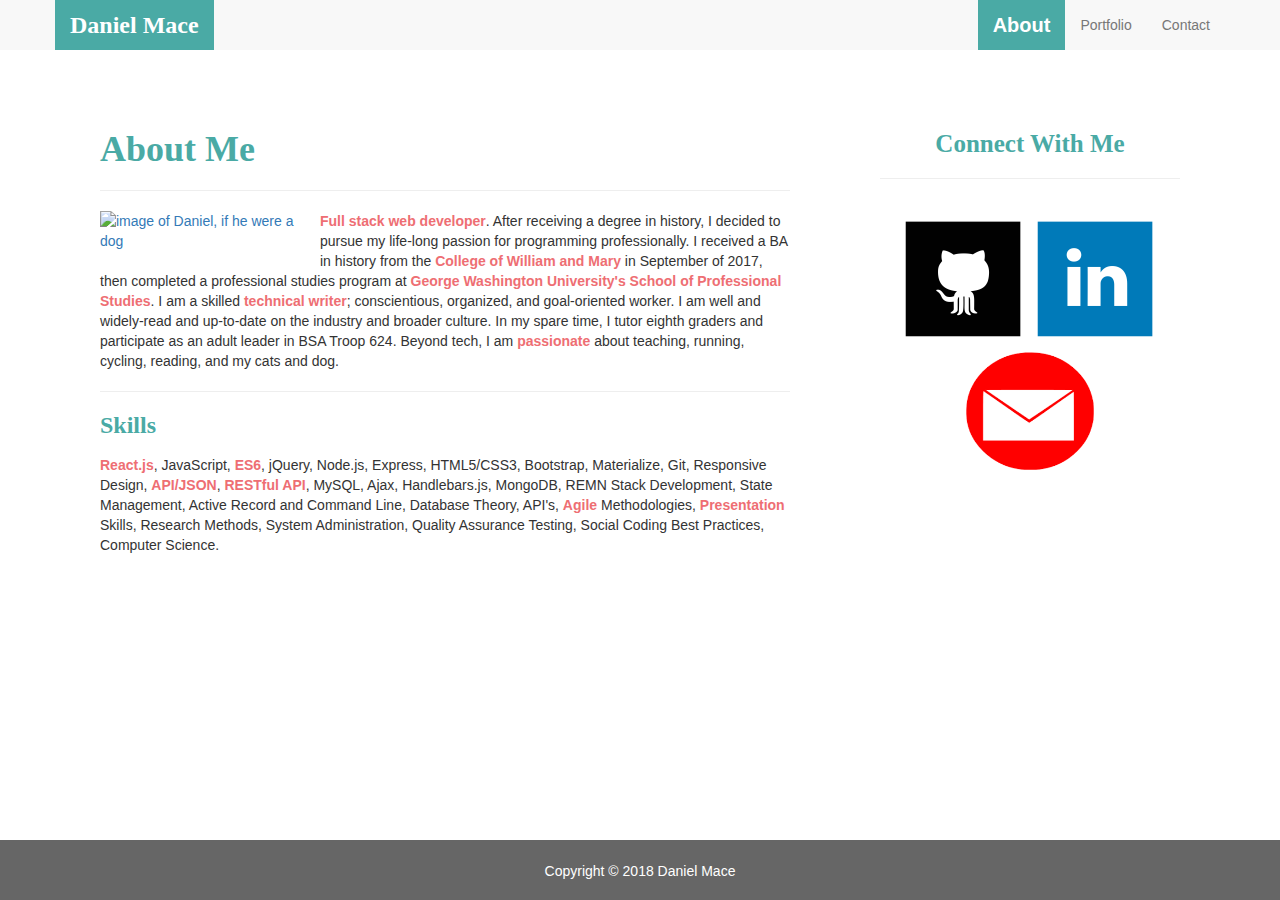
==== index.html @ 0500d719 "further polishing" ====
<!DOCTYPE html>
<html lang="en-us">
<head>
  <meta charset="UTF-8">
  <meta name="viewport" content="width=device-width, initial-scale=1.0">
  <meta http-equiv="X-UA-Compatible" content="ie=edge">
  <title>Daniel Mace - About</title>
  <!-- Boostrap Stylesheet -->
  <link rel="stylesheet" href="assets/css/reset.css">
  <link rel="stylesheet" href="https://maxcdn.bootstrapcdn.com/bootstrap/3.3.7/css/bootstrap.min.css" integrity="sha384-BVYiiSIFeK1dGmJRAkycuHAHRg32OmUcww7on3RYdg4Va+PmSTsz/K68vbdEjh4u"
    crossorigin="anonymous">
  <!-- Our own CSS stylesheet -->
  <link rel="stylesheet" href="assets\css\style.css" media="screen">
</head>
<link rel="icon" href="assets\images\code-interface-symbol-of-signs_318-53866.jpg">
<body>
  <nav class="navbar navbar-default navbar-fixed-top">
    <div class="container">
      <!-- Brand and toggle get grouped for better mobile display -->
      <div class="navbar-header">
        <button type="button" class="navbar-toggle collapsed" data-toggle="collapse" data-target="#page-nav-collapse" aria-expanded="false">
          <span class="sr-only">Toggle navigation</span>
          <span class="icon-bar"></span>
          <span class="icon-bar"></span>
          <span class="icon-bar"></span>
        </button>
        <a class="navbar-brand" id="logo">Daniel Mace</a>
      </div>
      <!-- Collect the nav links, forms, and other content for toggling -->
      <div class="collapse navbar-collapse" id="page-nav-collapse">
        <ul class="nav navbar-nav navbar-right">
          <li>
            <a id="first-page" href="index.html">About</a>
          </li>
          <li>
            <a href="portfolio.html">Portfolio</a>
          </li>
          <li>
            <a href="contact.html">Contact</a>
          </li>
        </ul>
      </div>
      <!-- /.navbar-collapse -->
    </div>
    <!-- /.container -->
  </nav>
  <!-- End of navbar -->
  <!-- Start of container -->
  <main class="container">
    <section class="row">
      <div class="col-md-8">
        <article class="block">
          <h1 class="block-header">About Me</h1>
          <hr />
          <a href="https://www.youtube.com/watch?v=B0KsT2zZwoM" target="_blank"><img src="assets\images\33870032 (1).jpg" alt="image of Daniel, if he were a dog" id="about-image" /></a>
          <p><strong>Full stack web developer</strong>. After receiving a degree in history, I decided to pursue my life-long passion for programming professionally. I received a BA in history from the <strong>College of William and Mary</strong> in September of 2017, then completed a professional studies program at <strong>George Washington University's School of Professional Studies</strong>. I am a skilled <strong>technical writer</strong>; conscientious, organized, and goal-oriented worker. I am well and widely-read and up-to-date on the industry and broader culture. In my spare time, I tutor eighth graders and participate as an adult leader in BSA Troop 624. Beyond tech, I am <strong>passionate</strong> about teaching, running, cycling, reading, and my cats and dog.</p>
          <hr />
          <h2>Skills</h2>
          <p> <strong>React.js</strong>, JavaScript, <strong>ES6</strong>, jQuery, Node.js, Express, HTML5/CSS3, Bootstrap, Materialize, Git, Responsive Design, <strong>API/JSON</strong>, <strong>RESTful API</strong>, MySQL, Ajax, Handlebars.js, MongoDB, REMN Stack Development, State Management, Active Record and Command Line, Database Theory, API's, <strong>Agile</strong> Methodologies, <strong>Presentation</strong> Skills, Research Methods, System Administration, Quality Assurance Testing, Social Coding Best Practices, Computer Science.
          </p>
        </article>
      </div>
      <div class="col-md-4">
        <aside class="block">
          <h1 class="block-header connect-header">Connect With Me</h1>
          <hr />
          <div id="images">
            <btn><a href="https://github.com/Daniibooii" target="_blank"><img class="icon" src="assets\images\github_square_black-128.png" alt="Github profile"</img></a></btn>
            <btn><a href="https://www.linkedin.com/in/daniel-mace" target="_blank"><img class="icon" src="assets\images\linkedin_square_color-128.png" alt="LinkedIn profile"</img></btn>
            <btn><a href="contact.html"><img class="icon2" src="assets\images\email-icon2.png" alt="email icon"</img></btn></a>
          </div>
        </aside>
      </div>
    </section>
  </main>
  <!-- End of container -->
  <!-- Start of footer -->
  <footer class="footer">
    <div class="two-toned-footer-color"></div>
    <p class="text-muted text-muted-footer text-center">
      Copyright © 2018 Daniel Mace
    </p>
  </footer>
  <!-- End of footer -->
  <!-- jQuery CDN -->
  <script type="text/javascript" src="https://cdnjs.cloudflare.com/ajax/libs/jquery/3.2.1/jquery.min.js"></script>
  <!-- Bootstrap CDN -->
  <script src="https://maxcdn.bootstrapcdn.com/bootstrap/3.3.7/js/bootstrap.min.js" integrity="sha384-Tc5IQib027qvyjSMfHjOMaLkfuWVxZxUPnCJA7l2mCWNIpG9mGCD8wGNIcPD7Txa"
    crossorigin="anonymous"></script>
</body>
</html>
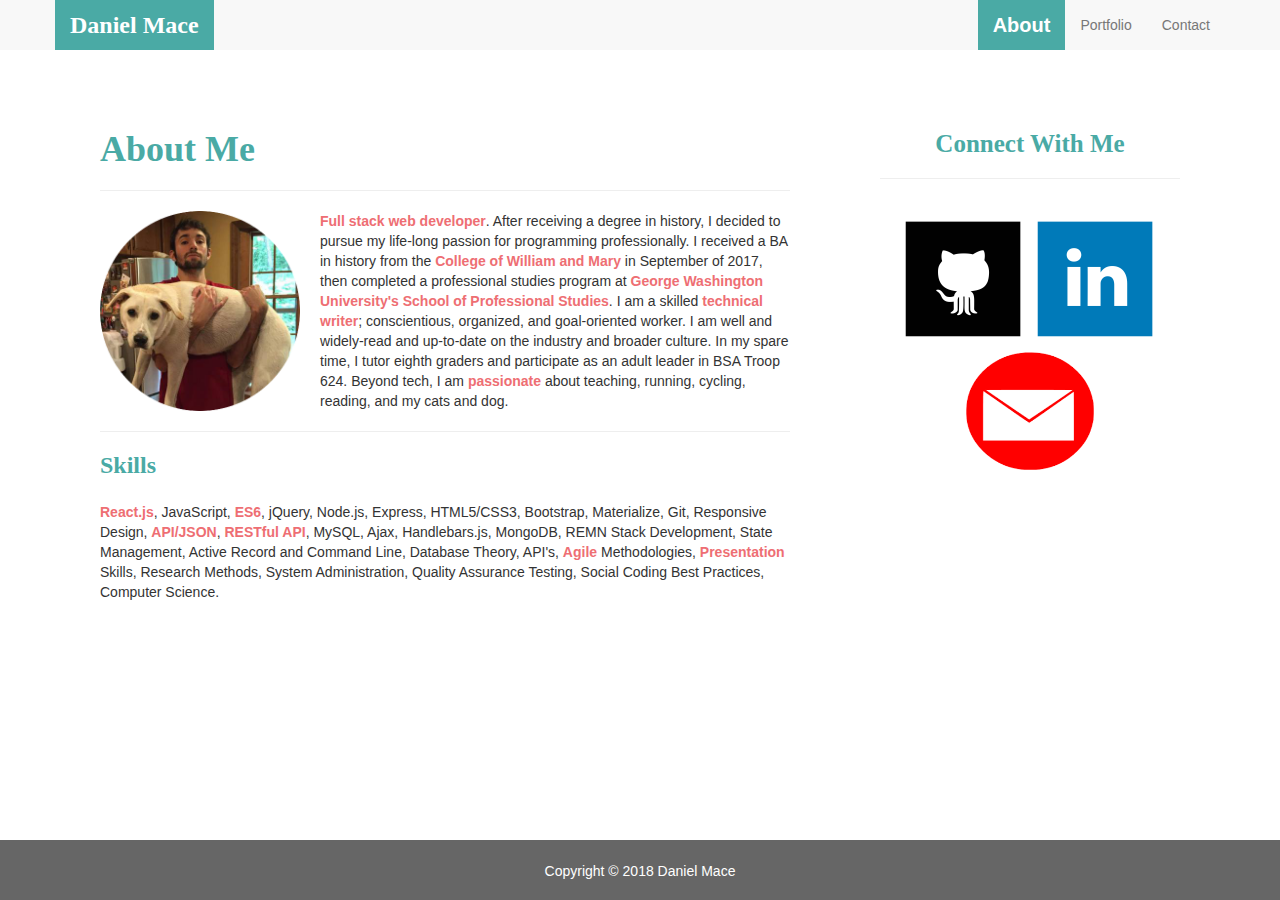
==== commit 5245e6be: "new personal image added, email address added to each page, button feature added for email icon and " ====
--- a/index.html
+++ b/index.html
@@ -52,7 +52,8 @@
         <article class="block">
           <h1 class="block-header">About Me</h1>
           <hr />
-          <a href="https://www.youtube.com/watch?v=B0KsT2zZwoM" target="_blank"><img src="assets\images\33870032 (1).jpg" alt="image of Daniel, if he were a dog" id="about-image" /></a>
+          <img src="assets\images\DanielMaceWithDoggo.png" alt="image of Daniel with his doggo" id="about-image1" />
+          <a href="https://www.youtube.com/watch?v=B0KsT2zZwoM" target="_blank"><img src="assets\images\33870032 (1).jpg" alt="image of Daniel, if he were a dog" id="about-image2" /></a>
           <p><strong>Full stack web developer</strong>. After receiving a degree in history, I decided to pursue my life-long passion for programming professionally. I received a BA in history from the <strong>College of William and Mary</strong> in September of 2017, then completed a professional studies program at <strong>George Washington University's School of Professional Studies</strong>. I am a skilled <strong>technical writer</strong>; conscientious, organized, and goal-oriented worker. I am well and widely-read and up-to-date on the industry and broader culture. In my spare time, I tutor eighth graders and participate as an adult leader in BSA Troop 624. Beyond tech, I am <strong>passionate</strong> about teaching, running, cycling, reading, and my cats and dog.</p>
           <hr />
           <h2>Skills</h2>
@@ -66,8 +67,9 @@
           <hr />
           <div id="images">
             <btn><a href="https://github.com/Daniibooii" target="_blank"><img class="icon" src="assets\images\github_square_black-128.png" alt="Github profile"</img></a></btn>
-            <btn><a href="https://www.linkedin.com/in/daniel-mace" target="_blank"><img class="icon" src="assets\images\linkedin_square_color-128.png" alt="LinkedIn profile"</img></btn>
-            <btn><a href="contact.html"><img class="icon2" src="assets\images\email-icon2.png" alt="email icon"</img></btn></a>
+            <btn><a href="https://www.linkedin.com/in/daniel-mace" target="_blank"><img class="icon" src="assets\images\linkedin_square_color-128.png" alt="LinkedIn profile"</img></a></btn>
+            <btn><img class="icon2" id="email-image" src="assets\images\email-icon2.png" alt="email icon"</img></btn>
+            <btn><img class="icon3" id="email-address-image" src="assets\images\email-icon3.png" alt="Daniel's email address"</img></btn>
           </div>
         </aside>
       </div>
@@ -86,6 +88,7 @@
   <script type="text/javascript" src="https://cdnjs.cloudflare.com/ajax/libs/jquery/3.2.1/jquery.min.js"></script>
   <!-- Bootstrap CDN -->
   <script src="https://maxcdn.bootstrapcdn.com/bootstrap/3.3.7/js/bootstrap.min.js" integrity="sha384-Tc5IQib027qvyjSMfHjOMaLkfuWVxZxUPnCJA7l2mCWNIpG9mGCD8wGNIcPD7Txa"
-    crossorigin="anonymous"></script>
+  crossorigin="anonymous"></script>
+  <script type="text/javascript" src="assets\javascript\script.js"></script>
 </body>
 </html>
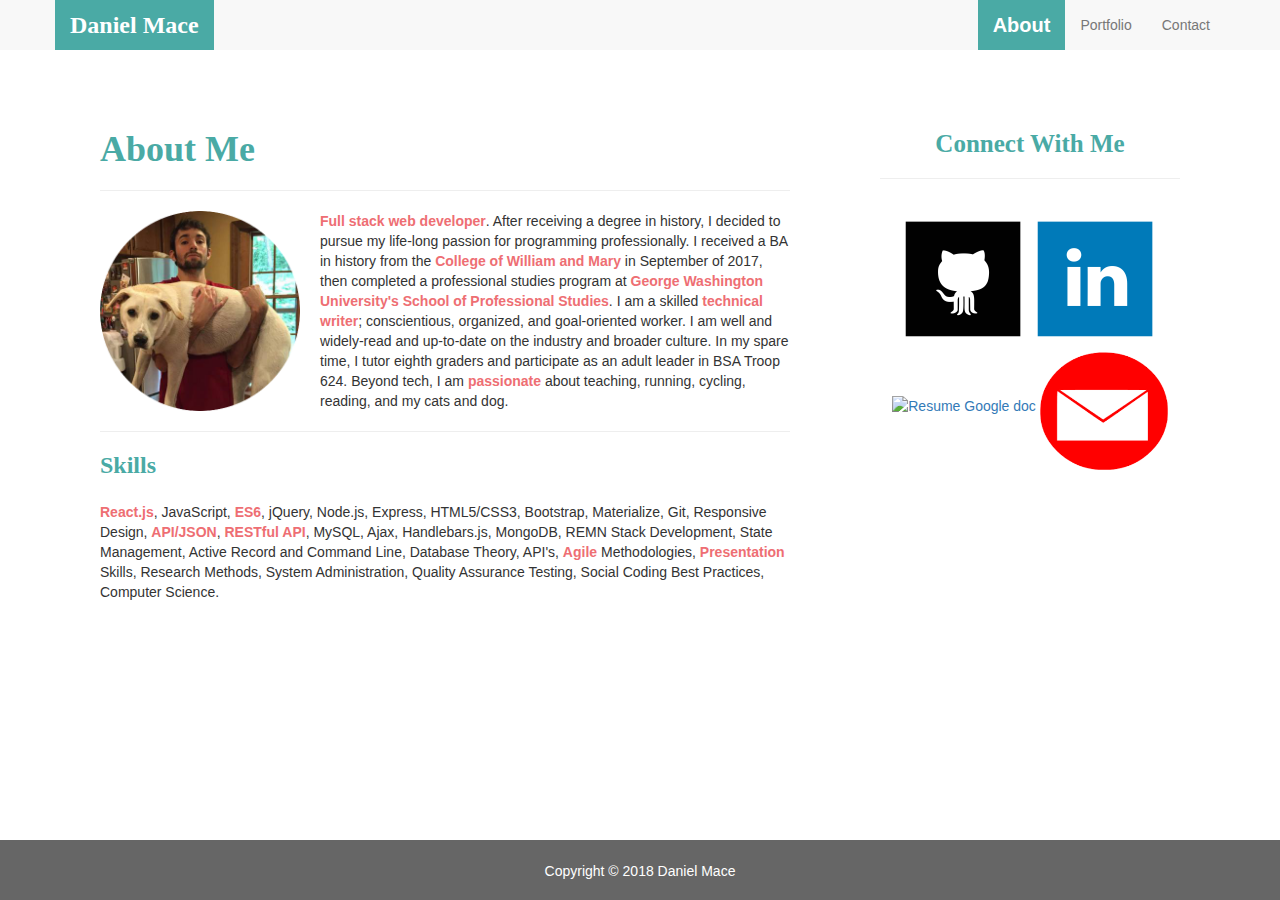
==== commit 6b15116e: "closed some <img> tags, switched order or buttons" ====
--- a/index.html
+++ b/index.html
@@ -54,7 +54,7 @@
           <hr />
           <img src="assets\images\DanielMaceWithDoggo.png" alt="image of Daniel with his doggo" id="about-image1" />
           <a href="https://www.youtube.com/watch?v=B0KsT2zZwoM" target="_blank"><img src="assets\images\33870032 (1).jpg" alt="image of Daniel, if he were a dog" id="about-image2" /></a>
-          <p><strong>Full stack web developer</strong>. After receiving a degree in history, I decided to pursue my life-long passion for programming professionally. I received a BA in history from the <strong>College of William and Mary</strong> in September of 2017, then completed a professional studies program at <strong>George Washington University's School of Professional Studies</strong>. I am a skilled <strong>technical writer</strong>; conscientious, organized, and goal-oriented worker. I am well and widely-read and up-to-date on the industry and broader culture. In my spare time, I tutor eighth graders and participate as an adult leader in BSA Troop 624. Beyond tech, I am <strong>passionate</strong> about teaching, running, cycling, reading, and my cats and dog.</p>
+          <p id="first-about-paragraph"><strong>Full stack web developer</strong>. After receiving a degree in history, I decided to pursue my life-long passion for programming professionally. I received a BA in history from the <strong>College of William and Mary</strong> in September of 2017, then completed a professional studies program at <strong>George Washington University's School of Professional Studies</strong>. I am a skilled <strong>technical writer</strong>; conscientious, organized, and goal-oriented worker. I am well and widely-read and up-to-date on the industry and broader culture. In my spare time, I tutor eighth graders and participate as an adult leader in BSA Troop 624. Beyond tech, I am <strong>passionate</strong> about teaching, running, cycling, reading, and my cats and dog.</p>
           <hr />
           <h2>Skills</h2>
           <p> <strong>React.js</strong>, JavaScript, <strong>ES6</strong>, jQuery, Node.js, Express, HTML5/CSS3, Bootstrap, Materialize, Git, Responsive Design, <strong>API/JSON</strong>, <strong>RESTful API</strong>, MySQL, Ajax, Handlebars.js, MongoDB, REMN Stack Development, State Management, Active Record and Command Line, Database Theory, API's, <strong>Agile</strong> Methodologies, <strong>Presentation</strong> Skills, Research Methods, System Administration, Quality Assurance Testing, Social Coding Best Practices, Computer Science.
@@ -66,10 +66,11 @@
           <h1 class="block-header connect-header">Connect With Me</h1>
           <hr />
           <div id="images">
-            <btn><a href="https://github.com/Daniibooii" target="_blank"><img class="icon" src="assets\images\github_square_black-128.png" alt="Github profile"</img></a></btn>
-            <btn><a href="https://www.linkedin.com/in/daniel-mace" target="_blank"><img class="icon" src="assets\images\linkedin_square_color-128.png" alt="LinkedIn profile"</img></a></btn>
-            <btn><img class="icon2" id="email-image" src="assets\images\email-icon2.png" alt="email icon"</img></btn>
-            <btn><img class="icon3" id="email-address-image" src="assets\images\email-icon3.png" alt="Daniel's email address"</img></btn>
+            <btn><a href="https://github.com/Daniibooii" target="_blank"><img class="icon" src="assets\images\github_square_black-128.png" alt="Github profile"></img></a></btn>
+            <btn><a href="https://www.linkedin.com/in/daniel-mace" target="_blank"><img class="icon" src="assets\images\linkedin_square_color-128.png" alt="LinkedIn profile"></img></a></btn>
+            <btn><a href="https://docs.google.com/document/d/1POZLXQBgMBiMEGamzpqTC-IkQnWfYsuMNLdbqyf6kIA/edit" target="_blank"><img class="icon icon1" src="assets\images\resumeicon1.png" alt="Resume Google doc"></img></a></btn>
+            <btn><img class="icon2" id="email-image" src="assets\images\email-icon2.png" alt="email icon"></img></btn>
+            <btn><img class="icon3" id="email-address-image" src="assets\images\email-icon3.png" alt="Daniel's email address"></img></btn>
           </div>
         </aside>
       </div>
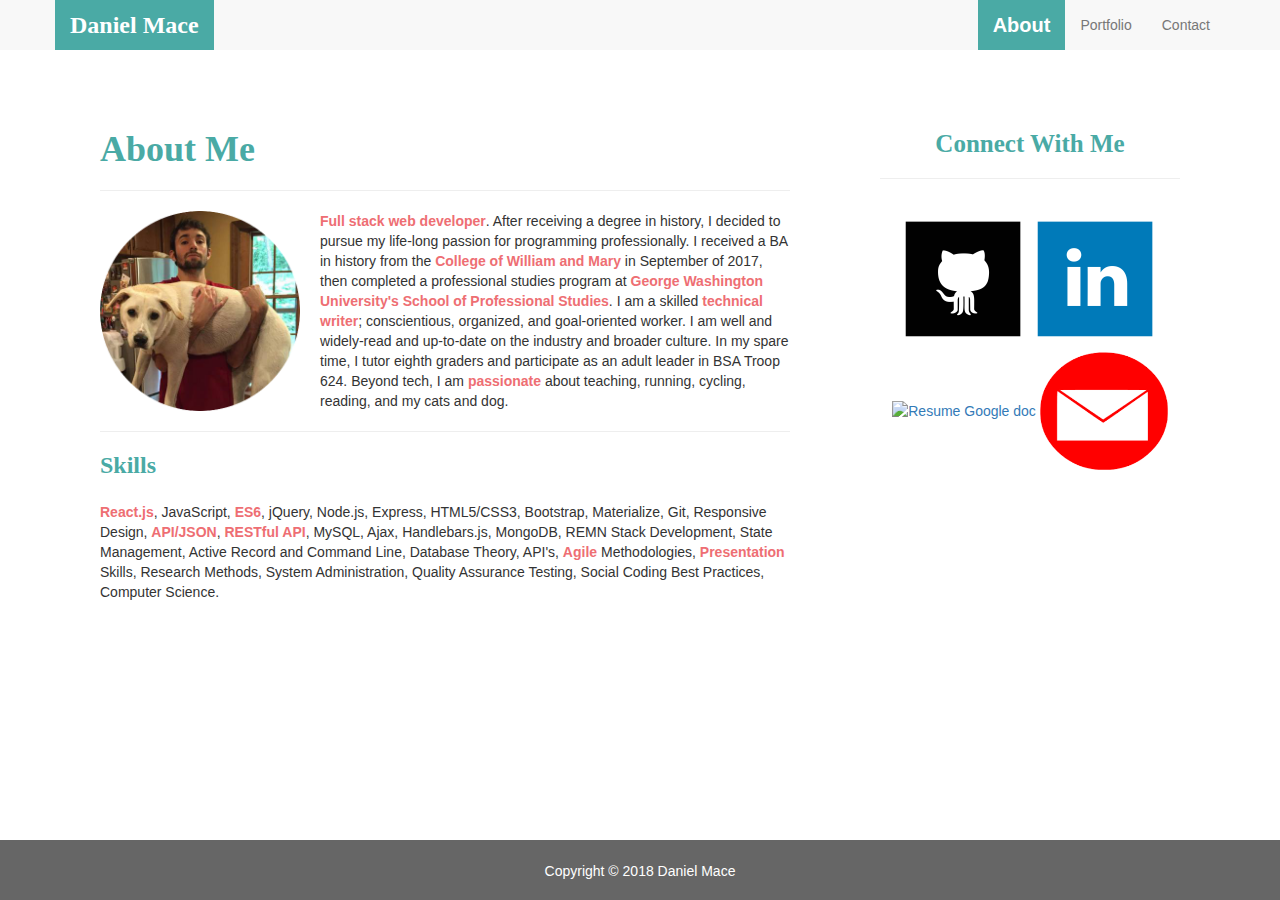
==== commit 68271971: "testing" ====
--- a/index.html
+++ b/index.html
@@ -57,7 +57,7 @@
           <p id="first-about-paragraph"><strong>Full stack web developer</strong>. After receiving a degree in history, I decided to pursue my life-long passion for programming professionally. I received a BA in history from the <strong>College of William and Mary</strong> in September of 2017, then completed a professional studies program at <strong>George Washington University's School of Professional Studies</strong>. I am a skilled <strong>technical writer</strong>; conscientious, organized, and goal-oriented worker. I am well and widely-read and up-to-date on the industry and broader culture. In my spare time, I tutor eighth graders and participate as an adult leader in BSA Troop 624. Beyond tech, I am <strong>passionate</strong> about teaching, running, cycling, reading, and my cats and dog.</p>
           <hr />
           <h2>Skills</h2>
-          <p> <strong>React.js</strong>, JavaScript, <strong>ES6</strong>, jQuery, Node.js, Express, HTML5/CSS3, Bootstrap, Materialize, Git, Responsive Design, <strong>API/JSON</strong>, <strong>RESTful API</strong>, MySQL, Ajax, Handlebars.js, MongoDB, REMN Stack Development, State Management, Active Record and Command Line, Database Theory, API's, <strong>Agile</strong> Methodologies, <strong>Presentation</strong> Skills, Research Methods, System Administration, Quality Assurance Testing, Social Coding Best Practices, Computer Science.
+          <p id="second-about-paragraph"><strong>React.js</strong>, JavaScript, <strong>ES6</strong>, jQuery, Node.js, Express, HTML5/CSS3, Bootstrap, Materialize, Git, Responsive Design, <strong>API/JSON</strong>, <strong>RESTful API</strong>, MySQL, Ajax, Handlebars.js, MongoDB, REMN Stack Development, State Management, Active Record and Command Line, Database Theory, API's, <strong>Agile</strong> Methodologies, <strong>Presentation</strong> Skills, Research Methods, System Administration, Quality Assurance Testing, Social Coding Best Practices, Computer Science.
           </p>
         </article>
       </div>
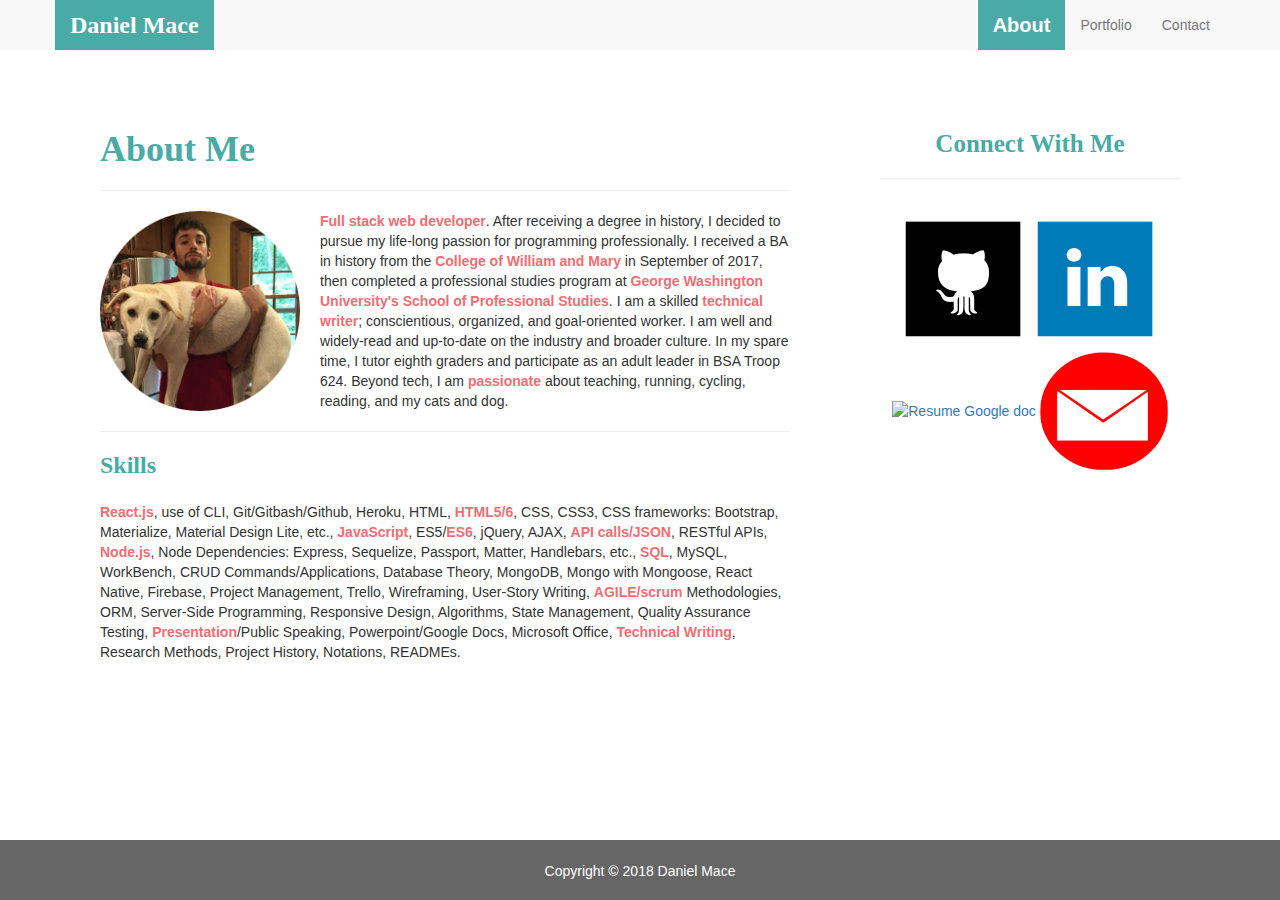
==== commit 90245cdc: "minor edits" ====
--- a/index.html
+++ b/index.html
@@ -57,7 +57,7 @@
           <p id="first-about-paragraph"><strong>Full stack web developer</strong>. After receiving a degree in history, I decided to pursue my life-long passion for programming professionally. I received a BA in history from the <strong>College of William and Mary</strong> in September of 2017, then completed a professional studies program at <strong>George Washington University's School of Professional Studies</strong>. I am a skilled <strong>technical writer</strong>; conscientious, organized, and goal-oriented worker. I am well and widely-read and up-to-date on the industry and broader culture. In my spare time, I tutor eighth graders and participate as an adult leader in BSA Troop 624. Beyond tech, I am <strong>passionate</strong> about teaching, running, cycling, reading, and my cats and dog.</p>
           <hr />
           <h2>Skills</h2>
-          <p id="second-about-paragraph"><strong>React.js</strong>, JavaScript, <strong>ES6</strong>, jQuery, Node.js, Express, HTML5/CSS3, Bootstrap, Materialize, Git, Responsive Design, <strong>API/JSON</strong>, <strong>RESTful API</strong>, MySQL, Ajax, Handlebars.js, MongoDB, REMN Stack Development, State Management, Active Record and Command Line, Database Theory, API's, <strong>Agile</strong> Methodologies, <strong>Presentation</strong> Skills, Research Methods, System Administration, Quality Assurance Testing, Social Coding Best Practices, Computer Science.
+          <p id="second-about-paragraph"><strong>React.js</strong>, use of CLI, Git/Gitbash/Github, Heroku, HTML, <strong>HTML5/6</strong>, CSS, CSS3, CSS frameworks: Bootstrap, Materialize, Material Design Lite, etc., <strong>JavaScript</strong>, ES5/<strong>ES6</strong>, jQuery, AJAX, <strong>API calls/JSON</strong>, RESTful APIs, <strong>Node.js</strong>, Node Dependencies: Express, Sequelize, Passport, Matter, Handlebars, etc., <strong>SQL</strong>, MySQL, WorkBench, CRUD Commands/Applications, Database Theory, MongoDB, Mongo with Mongoose, React Native, Firebase, Project Management, Trello, Wireframing, User-Story Writing, <strong>AGILE/scrum</strong> Methodologies, ORM, Server-Side Programming, Responsive Design, Algorithms, State Management, Quality Assurance Testing, <strong>Presentation</strong>/Public Speaking, Powerpoint/Google Docs, Microsoft Office, <strong>Technical Writing</strong>, Research Methods, Project History, Notations, READMEs.
           </p>
         </article>
       </div>
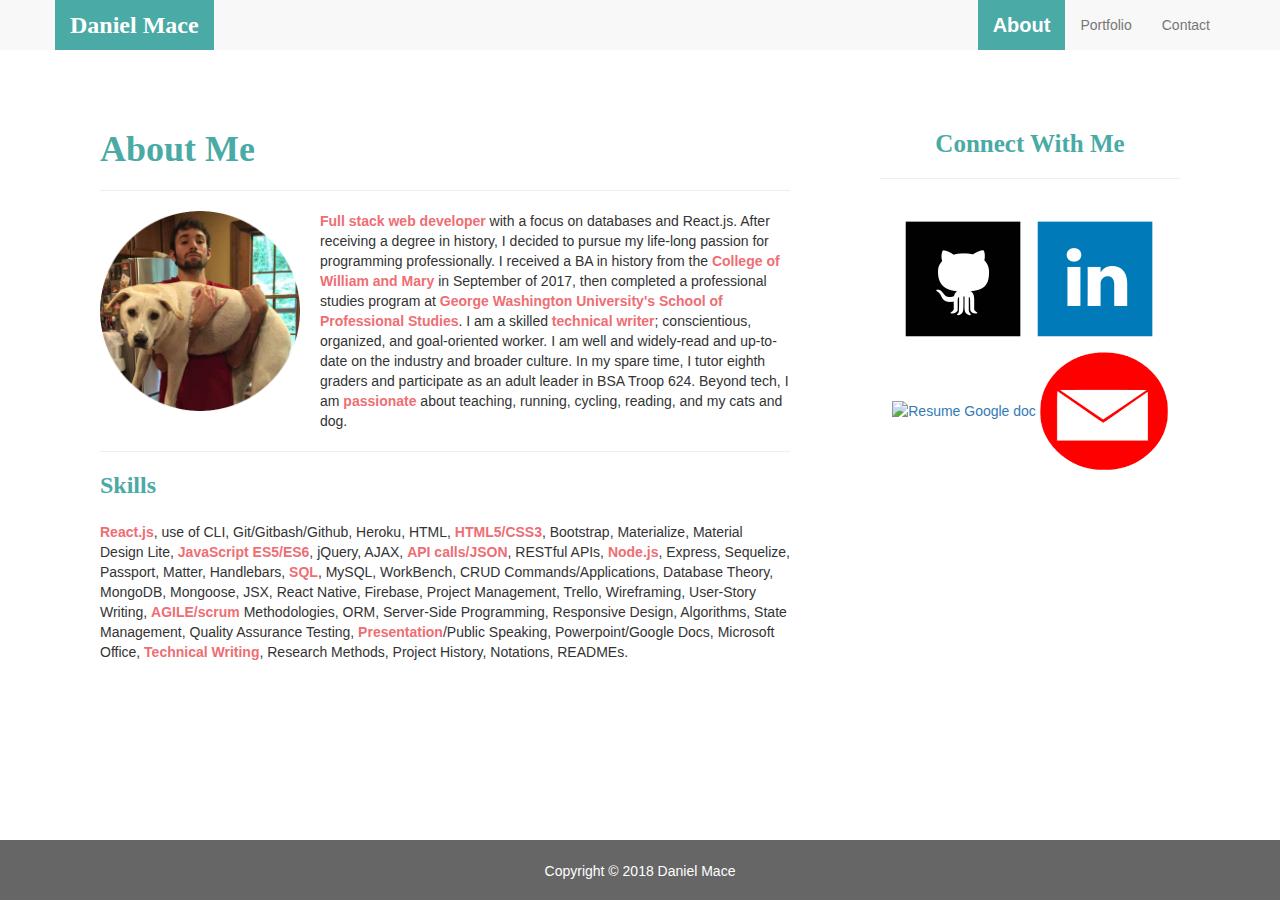
==== commit ef0d70d1: "edits to skills list, index.html" ====
--- a/index.html
+++ b/index.html
@@ -54,10 +54,10 @@
           <hr />
           <img src="assets\images\DanielMaceWithDoggo.png" alt="image of Daniel with his doggo" id="about-image1" />
           <a href="https://www.youtube.com/watch?v=B0KsT2zZwoM" target="_blank"><img src="assets\images\33870032 (1).jpg" alt="image of Daniel, if he were a dog" id="about-image2" /></a>
-          <p id="first-about-paragraph"><strong>Full stack web developer</strong>. After receiving a degree in history, I decided to pursue my life-long passion for programming professionally. I received a BA in history from the <strong>College of William and Mary</strong> in September of 2017, then completed a professional studies program at <strong>George Washington University's School of Professional Studies</strong>. I am a skilled <strong>technical writer</strong>; conscientious, organized, and goal-oriented worker. I am well and widely-read and up-to-date on the industry and broader culture. In my spare time, I tutor eighth graders and participate as an adult leader in BSA Troop 624. Beyond tech, I am <strong>passionate</strong> about teaching, running, cycling, reading, and my cats and dog.</p>
+          <p id="first-about-paragraph"><strong>Full stack web developer</strong> with a focus on databases and React.js. After receiving a degree in history, I decided to pursue my life-long passion for programming professionally. I received a BA in history from the <strong>College of William and Mary</strong> in September of 2017, then completed a professional studies program at <strong>George Washington University's School of Professional Studies</strong>. I am a skilled <strong>technical writer</strong>; conscientious, organized, and goal-oriented worker. I am well and widely-read and up-to-date on the industry and broader culture. In my spare time, I tutor eighth graders and participate as an adult leader in BSA Troop 624. Beyond tech, I am <strong>passionate</strong> about teaching, running, cycling, reading, and my cats and dog.</p>
           <hr />
           <h2>Skills</h2>
-          <p id="second-about-paragraph"><strong>React.js</strong>, use of CLI, Git/Gitbash/Github, Heroku, HTML, <strong>HTML5/6</strong>, CSS, CSS3, CSS frameworks: Bootstrap, Materialize, Material Design Lite, etc., <strong>JavaScript</strong>, ES5/<strong>ES6</strong>, jQuery, AJAX, <strong>API calls/JSON</strong>, RESTful APIs, <strong>Node.js</strong>, Node Dependencies: Express, Sequelize, Passport, Matter, Handlebars, etc., <strong>SQL</strong>, MySQL, WorkBench, CRUD Commands/Applications, Database Theory, MongoDB, Mongo with Mongoose, React Native, Firebase, Project Management, Trello, Wireframing, User-Story Writing, <strong>AGILE/scrum</strong> Methodologies, ORM, Server-Side Programming, Responsive Design, Algorithms, State Management, Quality Assurance Testing, <strong>Presentation</strong>/Public Speaking, Powerpoint/Google Docs, Microsoft Office, <strong>Technical Writing</strong>, Research Methods, Project History, Notations, READMEs.
+          <p id="second-about-paragraph"><strong>React.js</strong>, use of CLI, Git/Gitbash/Github, Heroku, HTML, <strong>HTML5/CSS3</strong>, Bootstrap, Materialize, Material Design Lite, <strong>JavaScript ES5/ES6</strong>, jQuery, AJAX, <strong>API calls/JSON</strong>, RESTful APIs, <strong>Node.js</strong>, Express, Sequelize, Passport, Matter, Handlebars, <strong>SQL</strong>, MySQL, WorkBench, CRUD Commands/Applications, Database Theory, MongoDB, Mongoose, JSX, React Native, Firebase, Project Management, Trello, Wireframing, User-Story Writing, <strong>AGILE/scrum</strong> Methodologies, ORM, Server-Side Programming, Responsive Design, Algorithms, State Management, Quality Assurance Testing, <strong>Presentation</strong>/Public Speaking, Powerpoint/Google Docs, Microsoft Office, <strong>Technical Writing</strong>, Research Methods, Project History, Notations, READMEs.
           </p>
         </article>
       </div>
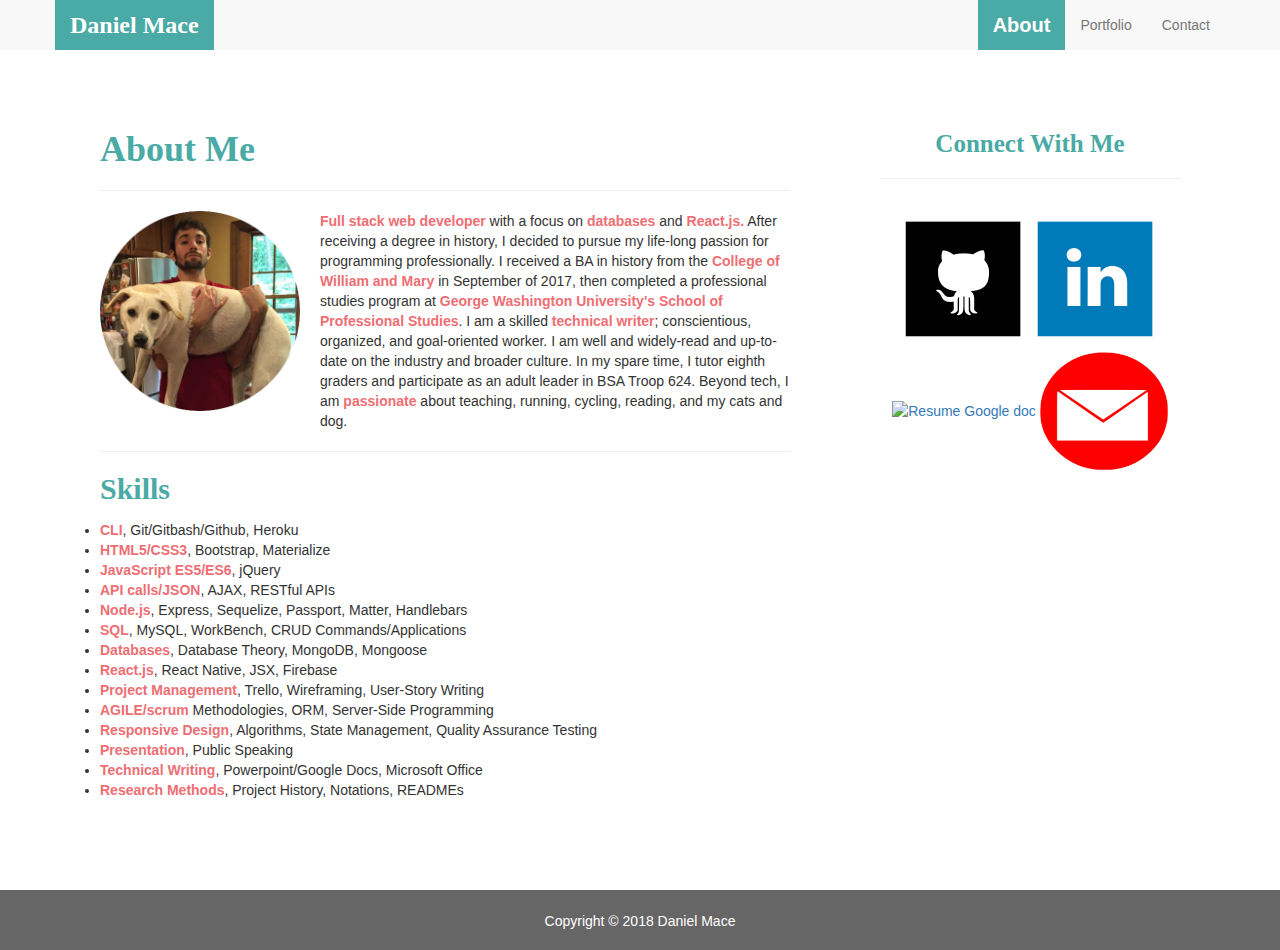
==== commit dfc47e75: "changed resume url" ====
--- a/index.html
+++ b/index.html
@@ -30,7 +30,7 @@
       <div class="collapse navbar-collapse" id="page-nav-collapse">
         <ul class="nav navbar-nav navbar-right">
           <li>
-            <a id="first-page" href="index.html">About</a>
+            <a id="first-page">About</a>
           </li>
           <li>
             <a href="portfolio.html">Portfolio</a>
@@ -54,10 +54,26 @@
           <hr />
           <img src="assets\images\DanielMaceWithDoggo.png" alt="image of Daniel with his doggo" id="about-image1" />
           <a href="https://www.youtube.com/watch?v=B0KsT2zZwoM" target="_blank"><img src="assets\images\33870032 (1).jpg" alt="image of Daniel, if he were a dog" id="about-image2" /></a>
-          <p id="first-about-paragraph"><strong>Full stack web developer</strong> with a focus on databases and React.js. After receiving a degree in history, I decided to pursue my life-long passion for programming professionally. I received a BA in history from the <strong>College of William and Mary</strong> in September of 2017, then completed a professional studies program at <strong>George Washington University's School of Professional Studies</strong>. I am a skilled <strong>technical writer</strong>; conscientious, organized, and goal-oriented worker. I am well and widely-read and up-to-date on the industry and broader culture. In my spare time, I tutor eighth graders and participate as an adult leader in BSA Troop 624. Beyond tech, I am <strong>passionate</strong> about teaching, running, cycling, reading, and my cats and dog.</p>
+          <p id="first-about-paragraph"><strong>Full stack web developer</strong> with a focus on <strong>databases</strong> and <strong>React.js.</strong> After receiving a degree in history, I decided to pursue my life-long passion for programming professionally. I received a BA in history from the <strong>College of William and Mary</strong> in September of 2017, then completed a professional studies program at <strong>George Washington University's School of Professional Studies</strong>. I am a skilled <strong>technical writer</strong>; conscientious, organized, and goal-oriented worker. I am well and widely-read and up-to-date on the industry and broader culture. In my spare time, I tutor eighth graders and participate as an adult leader in BSA Troop 624. Beyond tech, I am <strong>passionate</strong> about teaching, running, cycling, reading, and my cats and dog.</p>
           <hr />
           <h2>Skills</h2>
-          <p id="second-about-paragraph"><strong>React.js</strong>, use of CLI, Git/Gitbash/Github, Heroku, HTML, <strong>HTML5/CSS3</strong>, Bootstrap, Materialize, Material Design Lite, <strong>JavaScript ES5/ES6</strong>, jQuery, AJAX, <strong>API calls/JSON</strong>, RESTful APIs, <strong>Node.js</strong>, Express, Sequelize, Passport, Matter, Handlebars, <strong>SQL</strong>, MySQL, WorkBench, CRUD Commands/Applications, Database Theory, MongoDB, Mongoose, JSX, React Native, Firebase, Project Management, Trello, Wireframing, User-Story Writing, <strong>AGILE/scrum</strong> Methodologies, ORM, Server-Side Programming, Responsive Design, Algorithms, State Management, Quality Assurance Testing, <strong>Presentation</strong>/Public Speaking, Powerpoint/Google Docs, Microsoft Office, <strong>Technical Writing</strong>, Research Methods, Project History, Notations, READMEs.
+          <p id="second-about-paragraph">
+            <ul style="list-style-type:disc">
+              <li><strong>CLI</strong>, Git/Gitbash/Github, Heroku</li>
+              <li><strong>HTML5/CSS3</strong>, Bootstrap, Materialize</li>
+              <li><strong>JavaScript ES5/ES6</strong>, jQuery</li>
+              <li><strong>API calls/JSON</strong>, AJAX, RESTful APIs</li>
+              <li><strong>Node.js</strong>, Express, Sequelize, Passport, Matter, Handlebars</li>
+              <li><strong>SQL</strong>, MySQL, WorkBench, CRUD Commands/Applications</li>
+              <li><strong>Databases</strong>, Database Theory, MongoDB, Mongoose</li>
+              <li><strong>React.js</strong>, React Native, JSX, Firebase</li>
+              <li><strong>Project Management</strong>, Trello, Wireframing, User-Story Writing</li>
+              <li><strong>AGILE/scrum</strong> Methodologies, ORM, Server-Side Programming</li>
+              <li><strong>Responsive Design</strong>, Algorithms, State Management, Quality Assurance Testing</li>
+              <li><strong>Presentation</strong>, Public Speaking</li>
+              <li><strong>Technical Writing</strong>, Powerpoint/Google Docs, Microsoft Office</li>
+              <li><strong>Research Methods</strong>, Project History, Notations, READMEs</li>
+            </ul>
           </p>
         </article>
       </div>
@@ -68,7 +84,7 @@
           <div id="images">
             <btn><a href="https://github.com/Daniibooii" target="_blank"><img class="icon" src="assets\images\github_square_black-128.png" alt="Github profile"></img></a></btn>
             <btn><a href="https://www.linkedin.com/in/daniel-mace" target="_blank"><img class="icon" src="assets\images\linkedin_square_color-128.png" alt="LinkedIn profile"></img></a></btn>
-            <btn><a href="https://docs.google.com/document/d/1POZLXQBgMBiMEGamzpqTC-IkQnWfYsuMNLdbqyf6kIA/edit" target="_blank"><img class="icon icon1" src="assets\images\resumeicon1.png" alt="Resume Google doc"></img></a></btn>
+            <btn><a href="https://docs.google.com/document/d/19xdF7b7whGGO_CH06p88v222_tQasA7iMRUvImH_Hi0/edit?usp=sharing" target="_blank"><img class="icon icon1" src="assets\images\resumeicon1.png" alt="Resume Google doc"></img></a></btn>
             <btn><img class="icon2" id="email-image" src="assets\images\email-icon2.png" alt="email icon"></img></btn>
             <btn><img class="icon3" id="email-address-image" src="assets\images\email-icon3.png" alt="Daniel's email address"></img></btn>
           </div>
